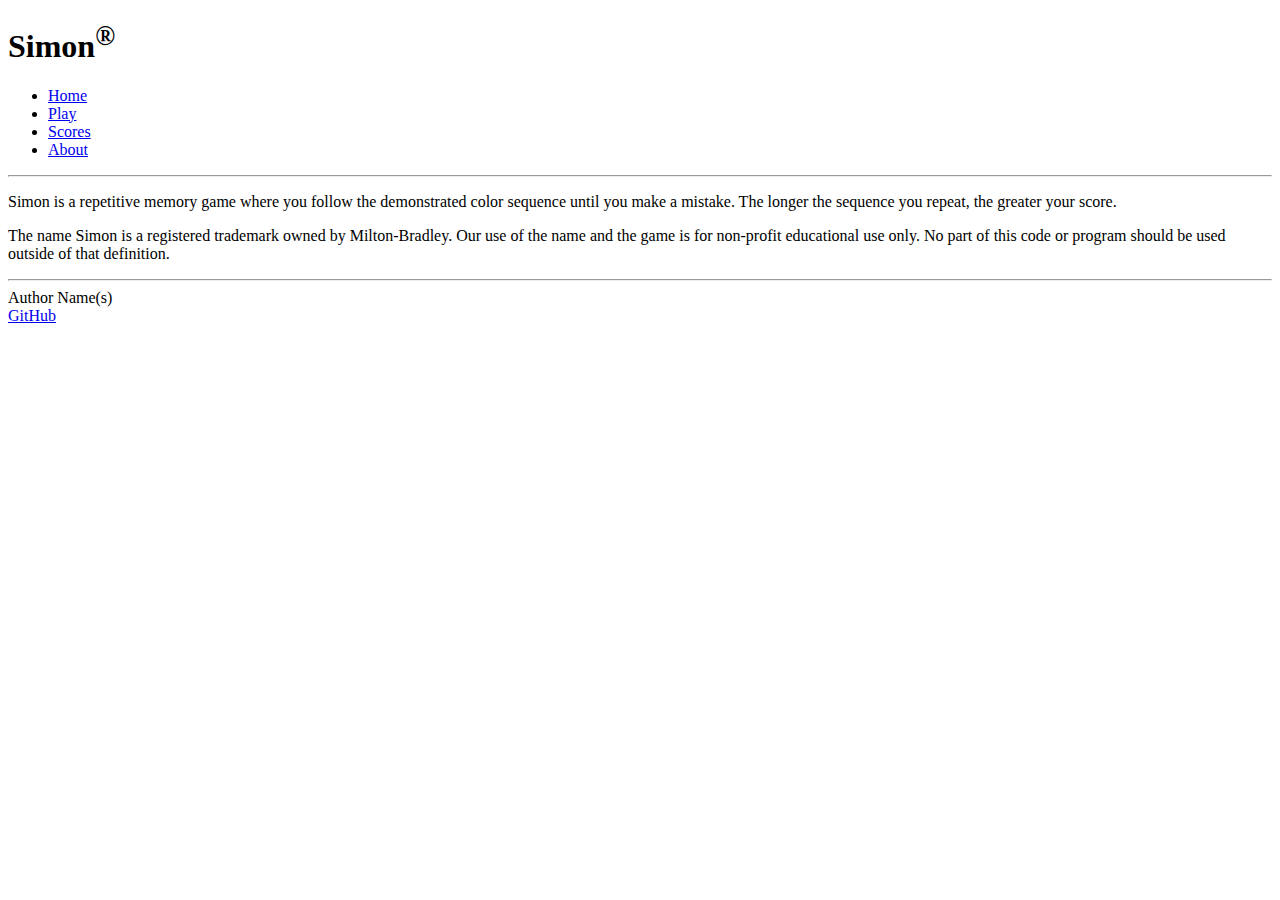
==== about.html @ 9f29b526 "add(about.html) added new html" ====
<!DOCTYPE html>
<html lang="en">
  <head>
    <meta charset="UTF-8" />
    <meta name="viewport" content="width=device-width, initial-scale=1.0" />
    <title>About</title>
    <link rel="icon" href="favicon.ico" />
  </head>
  <body>
    <header>
      <h1>Simon<sup>&reg;</sup></h1>

      <nav>
        <menu>
          <li><a href="index.html">Home</a></li>
          <li><a href="play.html">Play</a></li>
          <li><a href="scores.html">Scores</a></li>
          <li><a href="about.html">About</a></li>
        </menu>
      </nav>

      <hr />
    </header>

    <main>
      <p>
        Simon is a repetitive memory game where you follow the demonstrated
        color sequence until you make a mistake. The longer the sequence you
        repeat, the greater your score.
      </p>

      <p>
        The name Simon is a registered trademark owned by Milton-Bradley. Our
        use of the name and the game is for non-profit educational use only. No
        part of this code or program should be used outside of that definition.
      </p>
    </main>

    <footer>
      <hr />
      <span class="text-reset">Author Name(s)</span>
      <br />
      <a href="https://github.com/ClaySharp/simon-says-application">GitHub</a>
    </footer>
  </body>
</html>
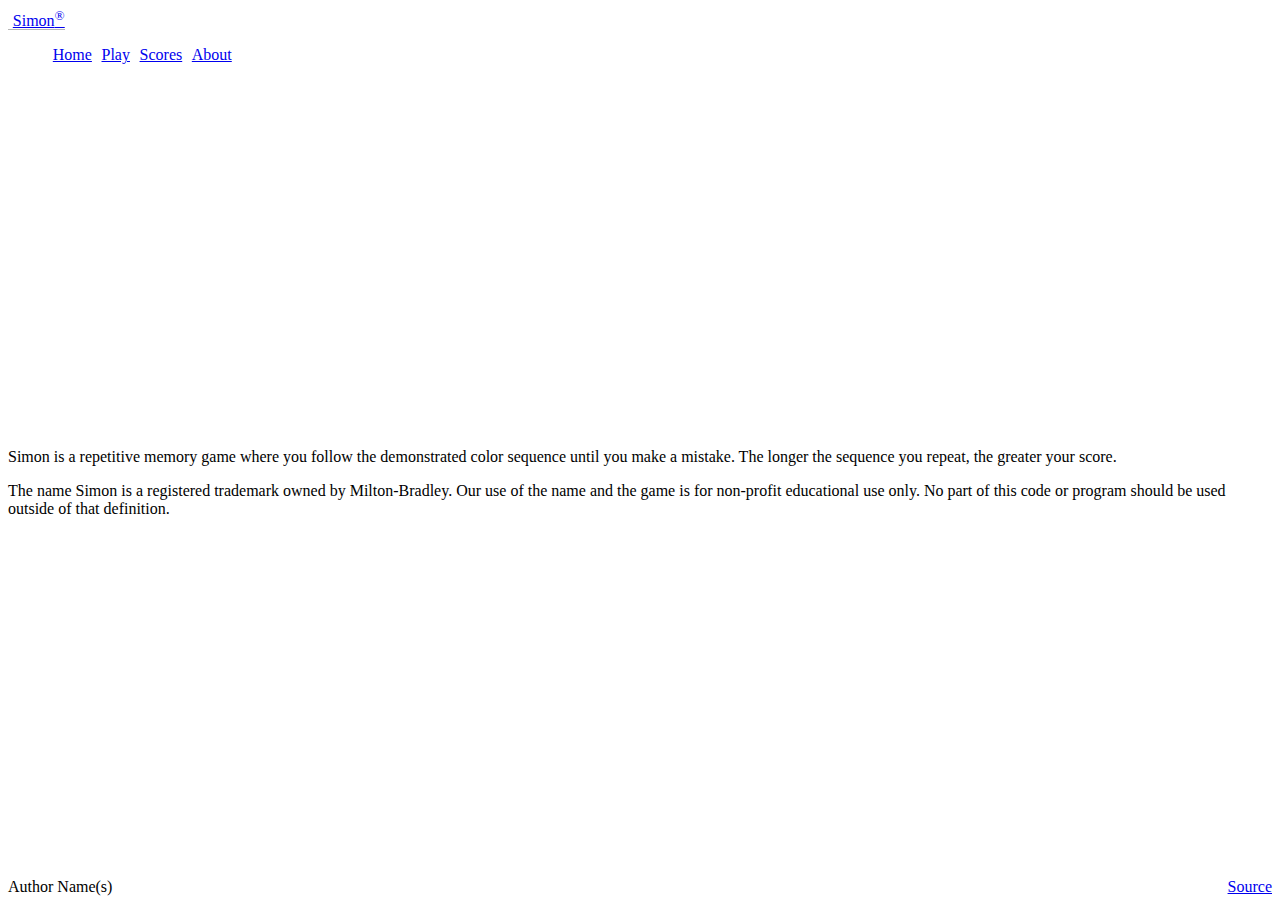
==== commit 27ac93b1: "update(about.html) updated file about.html with bootstrap" ====
--- a/about.html
+++ b/about.html
@@ -5,42 +5,65 @@
     <meta name="viewport" content="width=device-width, initial-scale=1.0" />
     <title>About</title>
     <link rel="icon" href="favicon.ico" />
+
+    <!-- This is where I added the main.css reference -->
+    <link rel="stylesheet" href="main.css" />
+
+    <!-- Include bootstrap CSS framework -->
+    <link
+      href="https://cdn.jsdelivr.net/npm/bootstrap@5.2.2/dist/css/bootstrap.min.css"
+      rel="stylesheet"
+      integrity="sha384-Zenh87qX5JnK2Jl0vWa8Ck2rdkQ2Bzep5IDxbcnCeuOxjzrPF/et3URy9Bv1WTRi"
+      crossorigin="anonymous"
+    />
   </head>
-  <body>
-    <header>
-      <h1>Simon<sup>&reg;</sup></h1>
-
-      <nav>
-        <menu>
-          <li><a href="index.html">Home</a></li>
-          <li><a href="play.html">Play</a></li>
-          <li><a href="scores.html">Scores</a></li>
-          <li><a href="about.html">About</a></li>
+  <body class="bg-dark text-light">
+    <header class="container-fluid">
+      <nav class="navbar fixed-top navbar-dark">
+        <a class="navbar-brand" href="#">Simon<sup>&reg;</sup></a>
+        <menu class="navbar-nav">
+          <li class="nav-item">
+            <a class="nav-link" href="index.html">Home</a>
+          </li>
+          <li class="nav-item">
+            <a class="nav-link" href="play.html">Play</a>
+          </li>
+          <li class="nav-item">
+            <a class="nav-link" href="scores.html">Scores</a>
+          </li>
+          <li class="nav-item">
+            <a class="nav-link active" href="about.html">About</a>
+          </li>
         </menu>
       </nav>
-
-      <hr />
     </header>
 
-    <main>
-      <p>
-        Simon is a repetitive memory game where you follow the demonstrated
-        color sequence until you make a mistake. The longer the sequence you
-        repeat, the greater your score.
-      </p>
+    <main class="container-fluid bg-secondary text-center">
+      <div>
+        <p>
+          Simon is a repetitive memory game where you follow the demonstrated
+          color sequence until you make a mistake. The longer the sequence you
+          repeat, the greater your score.
+        </p>
 
-      <p>
-        The name Simon is a registered trademark owned by Milton-Bradley. Our
-        use of the name and the game is for non-profit educational use only. No
-        part of this code or program should be used outside of that definition.
-      </p>
+        <p>
+          The name Simon is a registered trademark owned by Milton-Bradley. Our
+          use of the name and the game is for non-profit educational use only.
+          No part of this code or program should be used outside of that
+          definition.
+        </p>
+      </div>
     </main>
 
-    <footer>
-      <hr />
-      <span class="text-reset">Author Name(s)</span>
-      <br />
-      <a href="https://github.com/ClaySharp/simon-says-application">GitHub</a>
+    <footer class="bg-dark text-dark text-muted">
+      <div class="container-fluid">
+        <span class="text-reset">Author Name(s)</span>
+        <a
+          class="text-reset"
+          href="https://github.com/ClaySharp/simon-game-application"
+          >Source</a
+        >
+      </div>
     </footer>
   </body>
-</html>
+</html>--- a/main.css
+++ b/main.css
@@ -0,0 +1,158 @@
+body {
+    display: flex;
+    flex-direction: column;
+    min-width: 375px;
+  }
+  
+  header {
+    flex: 0 80px;
+  }
+
+  main {
+    flex: 1 calc(100vh - 110px);
+    display: flex;
+    flex-direction: column;
+    align-items: center;
+    justify-content: space-around;
+  }
+  
+  footer {
+    flex: 0 30px;
+  }
+
+  menu {
+    flex: 1;
+    display: flex;
+    /*  overwrite Bootstrap so the menu does not wrap */
+    flex-direction: row !important;
+    list-style: none;
+  }
+  
+  .navbar-brand {
+    padding-left: 0.3em;
+    border-bottom: solid rgb(182, 182, 182) thin;
+  }
+
+  menu .nav-item {
+    padding: 0 0.3em;
+  }
+  
+  footer a {
+    float: right;
+  }
+
+  #count {
+    color: rgb(246, 239, 158);
+  }
+  
+  .players {
+    flex: 1;
+    width: 100%;
+    padding: 0.5em;
+  }
+
+  .player-name {
+    color: rgb(118, 190, 210);
+  }
+
+  .game {
+    background: rgb(0, 0, 0);
+    border-radius: 50%;
+    box-shadow: 0 0 20px 5px rgb(69, 69, 69);
+    width: 80vw;
+    height: 80vw;
+    position: absolute;
+    min-width: 350px;
+    min-height: 350px;
+    max-width: min(80vmin, 1000px);
+    max-height: min(80vmin, 1000px);
+  }
+
+  .button-container {
+    width: 100%;
+    height: 100%;
+    display: grid;
+    grid-template-columns: 1fr 1fr;
+    gap: 20px;
+  }
+
+  .button-top-left {
+    border-radius: 100% 0 0 0;
+    margin: 20px 0 0 20px;
+    background-color: green;
+    border: thick solid rgb(36, 53, 0);
+  }
+  
+  .button-top-right {
+    border-radius: 0 100% 0 0;
+    margin: 20px 20px 0 0;
+    background-color: red;
+    border: thick solid rgb(83, 12, 12);
+  }
+  
+  .button-bottom-left {
+    border-radius: 0 0 0 100%;
+    margin: 0 0 20px 20px;
+    background-color: yellow;
+    border: thick solid rgb(130, 124, 13);
+  }
+  
+  .button-bottom-right {
+    border-radius: 0 0 100% 0;
+    margin: 0 20px 20px 0;
+    background-color: blue;
+    border: thick solid rgb(27, 14, 100);
+  }
+
+  .controls {
+    position: absolute;
+    border-radius: 50%;
+    width: 200px;
+    height: 200px;
+    background-color: black;
+    padding: 2em;
+    display: flex;
+    align-items: center;
+    justify-content: space-around;
+    flex-direction: column;
+  }
+  
+  .game-name {
+    font-size: 2em;
+    font-weight: bold;
+    margin-bottom: 0.5em;
+  }
+  
+  .score {
+    position: absolute;
+    text-align: center;
+    font-size: 20px;
+    font-family: monospace;
+    font-weight: bold;
+    color: red;
+    cursor: default;
+    width: 50px;
+    height: 30px;
+    border-radius: 10px;
+    border: solid thin rgb(117, 0, 0);
+    background-color: #300;
+  }
+  
+  .center {
+    top: 50%;
+    left: 50%;
+    transform: translateX(-50%) translateY(-50%);
+  }
+
+  @media (max-height: 600px) {
+    header {
+      display: none;
+    }
+    footer {
+      display: none;
+    }
+    main {
+      flex: 1 100vh;
+    }
+  }
+  